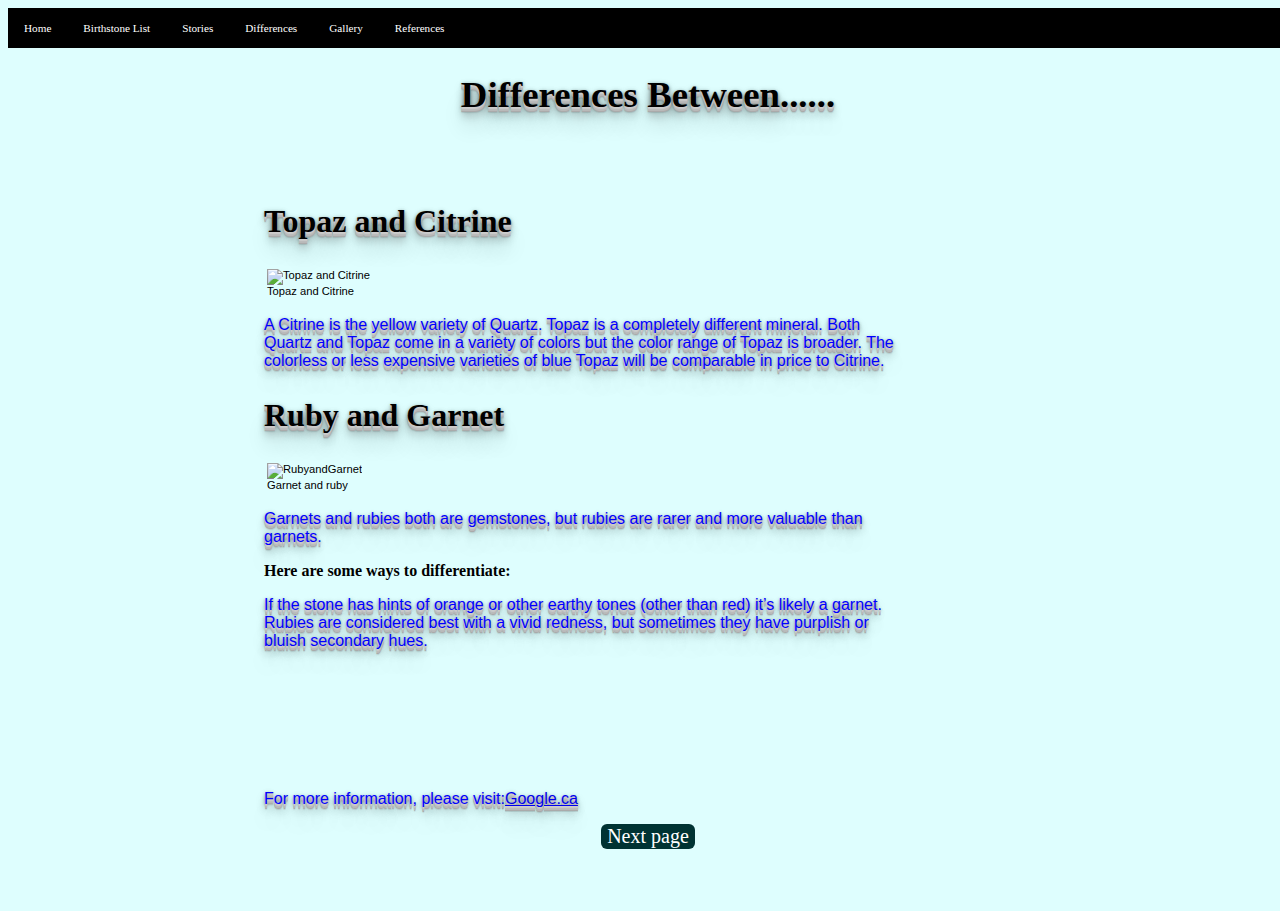
==== differences.html @ eadb7480 "Upload files" ====
<!DOCTYPE html>
<html lang="en">
	<!--head of the document-->
	<head>
		<title>Birthstones|Differences</title>
		<meta charset="UTF-8">	
		<link href="css.css" rel="Stylesheet" type="text/css"> 		
		
	</head>
	<!--body of the document-->
	<body class="dbody">
		<!--the menu bar-->
		<ol>
		  <li><a href="index.html">Home</a></li>
		  <li><a href="gemlist.html">Birthstone List</a></li>
		  <li><a href="story.html">Stories</a></li>	
		  <li><a href="differences.html">Differences</a></li>
		  <li><a href="gallery.html">Gallery</a></li>		  
		  <li><a href="references.html">References</a></li>
		</ol>
		
		<h1 class="h1difference">Differences Between......</h1>
		<br><br>		
		<h2 class="h2difference">Topaz and Citrine</h2>
		<table class="img">
			<tr>
				<td class="caption">
					<img src="./images/NovemberBirthstone.jpg" alt="Topaz and Citrine" style="width:300px;height:200px;"><br>Topaz and Citrine
				</td>
			</tr>
		</table>
		<p class="pdifference">A Citrine is the yellow variety of Quartz.  Topaz is a completely different mineral.  Both Quartz and Topaz come in a variety of colors but the color range of Topaz is broader. The colorless or less expensive varieties of blue Topaz will be comparable in price to Citrine.  </p>
		<h2 class="h2difference">Ruby and Garnet</h2>
		<table class="img">
			<tr>
				<td class="caption">
					<img src="./images/Rubyandgarnet.jpg" alt="RubyandGarnet" style="width:330px;height:300px;"><br>Garnet and ruby
				</td>
			</tr>
		</table>		
		<p class="pdifference">Garnets and rubies both are gemstones, but rubies are rarer and more valuable than garnets.</p>
		<h3 class="h3difference">Here are some ways to differentiate:</h3>
		<p class="pdifference">If the stone has hints of orange or other earthy tones (other than red) it&rsquo;s likely a garnet. Rubies are considered best with a vivid redness, but sometimes they have purplish or bluish secondary hues.</p>
		<br><br><br><br><br><br>
		<p class="pdifference">For more information, please visit:<a href="www.google.ca">Google.ca</a></p>		
		<form action="gallery.html">
			<input type="submit" name="submit" id="submit" value="Next page" />
		</form>		
		<br><br><br>	
	</body>
</html>
---- css.css ----
body
{
    background-color: rgb(222,254,254);
	text-align: center;
	
}
mark 
{
    background-color: pink;
    color: black;
}
cite
{
    font-size: 110%;
	text-align: left;	
}
hr.thick
{
    border: 1px solid #000;	/*horizontal rule thickness*/		
}
/*-------------INTRODUCTION PAGE---------------------------------------------------------------------------*/
h1.introhead
{
	font: 400 100px/1.2 'Merienda One', Helvetica, sans-serif;	
	color: #0FB493;
	font-size: 800%;	
	text-shadow: 3px 3px 3px #fff;
}
body.introbody
{
	text-align: center;
	background-image: url("./images/gemcave.png");	
}
video.video
{ 
  position: fixed;
  top: 50%;
  left: 50%;
  min-width: 100%;
  min-height: 100%;
  width: auto;
  height: auto;
  z-index: -100;
  transform: translate(-50%, -50%);
}

a.aintro
{
	color:#009999;	
}
p.references
{
    font-size: 95%;
	text-align: center;	
	color:#0FB493;
	font-weight:900;
	
}
/*---------------------------------------------------------------------------------------------------*/
/*-------------LIST PAGE---------------------------------------------------------------------------*/
h1.listHeading
{
    font-size: 300%;
    font-family: "Verdana", Verdana, serif;	
    color: #045;	
}
h2.listHeading2
{
	text-align:center;
    font-size: 300%;
    font-family: "Verdana", Verdana, serif;	
    color: #045;	
}
body.listbody
{
	height: 100%;
	width: 100%;	
	text-align: center;
    background-image: url("./images/bluebackground.png");

}
#smalldescription
{
	text-align:center;
    font-size: 160%;
    font-family: "Verdana", Verdana, serif;	
    color: #045;	
}
th.subheadinglist
{
    background-color: #4169E1;
    color: white;
    font-size: 90%;	
}
td.tdjune
{
	width: 50%;	
}
td.td
{
    font-size: 150%;
	width: 33%;	
    padding: 10px;	
}
td.listtableborder
{
	border: 1px solid black;
    font-size: 120%;	
}
table.listtable
{
    margin-left:auto; 
    margin-right:auto; 	
	text-align: center;		
    padding: 10px;	
}
table.content
{
	width:90%;
}
table.centerlist 
{ 
	text-align: center;	
    margin-left:auto; 
    margin-right:auto;	
}
table.decembertable
{  
	text-align: center;	
}
table.buttontable
{
	text-align: center;
    margin-left:auto; 
    margin-right:auto; 		
}
pre.boldWords
{
    font-weight: bold;	
	text-align:center;
    font-size: 300%;
    font-family: "Verdana", Verdana, serif;	
    color: #045;
}
p.plist
{		
	text-align: left;	
	font-family: "Comic Sans MS", cursive, sans-serif;
    font-size: 100%;
    color: #045;	
    font-weight: 700;	
	
}
p.plist2
{
	text-align: left;	
	font-family: "Comic Sans MS", cursive, sans-serif;
    font-size: 60%;
    color: #045;
    font-weight: 700;	
}
p.plist3
{
	margin-left:20%;	
	margin-right:20%;	
	text-align: left;	
	font-family: "Comic Sans MS", cursive, sans-serif;
    font-size: 60%;
    color: #045;
    font-weight: 700;	
}
p.july
{
	text-align: left;	
	font-family: "Comic Sans MS", cursive, sans-serif;
    font-size: 120%;
    color: #045;
    font-weight: 700;	
}
p.september
{
	text-align: left;	
	font-family: "Comic Sans MS", cursive, sans-serif;
    font-size: 120%;
    color: #045;
    font-weight: 700;	
}
hr.june
{
	width: 30%;
	text-align:left;
    border: 2px solid #000;	/*horizontal rule thickness*/	
}
hr.july
{
	width: 15%;
	text-align:left;
    border: 2px solid #000;	/*horizontal rule thickness*/	
}
hr.december
{
	width: 50%;
	text-align:left;
    border: 2px solid #000;	/*horizontal rule thickness*/		
}
hr.november
{
	width: 40%;
	text-align:left;
    border: 2px solid #000;	/*horizontal rule thickness*/		
}
hr.everthingelse
{
	width: 30%; 
	text-align:left;
    border: 2px solid #000;	/*horizontal rule thickness*/
}
#list_content td
{
	vertical-align: top;
	text-align: center;
	padding: 30px;
	
}
.centertext
{
	margin-left:auto;	
    width: 500px;	
}
#bimages1
{
    background-image: url(./images/1.2.jpg);
    background-position: right bottom, left top;
    background-repeat: no-repeat, repeat;
    width: 100%;
    height: auto;	
}
#bimages2
{
    background-image: url(./images/LIGHT-RED-BACKGROUND.jpg);
    background-position: right bottom, left top;
    background-repeat: no-repeat, repeat;
    width: 100%;
    height: auto;	
}
#bimages3
{
    background-image: url(./images/3wIB6d.jpg);
    background-position: right bottom, left top;
    background-repeat: no-repeat, repeat;
    width: 100%;
    height: auto;	
}
#bimages4
{
    background-image: url(./images/ice_texture3003.jpg);
    background-position: right bottom, left top;
    background-repeat: no-repeat, repeat;
    width: 100%;
    height: auto;	
}
#bimages5
{
    background-image: url(./images/5861313a762f8ba11c2650e882ba90b9.jpg);
    background-position: right bottom, left top;
    background-repeat: no-repeat, repeat;
    width: 100%;
    height: auto;	
}
#bimages6
{
    background-image: url(./images/light-green-wallpaper-16.jpg);
    background-position: right bottom, left top;
    background-repeat: no-repeat, repeat;
    width: 100%;
    height: auto;	
}
#bimages7
{
    background-image: url(./images/blue.jpg);	
    background-position: right bottom, left top;
    background-repeat: no-repeat, repeat;
    width: 100%;
    height: auto;	
}
#bimages8
{
    background-image: url(./images/yellow_red_spots_background_abstract_65559_1920x1080.jpg);	
    background-position: right bottom, left top;
    background-repeat: no-repeat, repeat;
    width: 100%;
    height: auto;	
}
#bimages9
{
    background-image: url(./images/Blue-background-2560x1600wallpapers-pictures-free-download.jpg);	
    background-position: right bottom, left top;
    background-repeat: no-repeat, repeat;
    width: 100%;
    height: auto;	
}
#bimages10
{
    /*background-image: url(./images/abstract-light-wallpaper-8.jpg);*/
    background-image: url(./images/backgrounds-wallpaper-7.jpg);	
    background-position: right bottom, left top;
    background-repeat: no-repeat, repeat;
    width: 100%;
    height: auto;	
}
#bimages11
{
    /*background-image: url(./images/abstract-light-wallpaper-8.jpg);*/
    background-image: url(./images/1fLSnJV.jpg);	
    background-position: right bottom, left top;
    background-repeat: no-repeat, repeat;
    width: 100%;
    height: auto;	
}
img.january
{
	width:228px;
	height:240px;							
}
img.february
{
	width:228px;
	height:240px;
}
img.march
{
	width:228px;
	height:240px;
}
img.april
{
	width:228px;
	height:240px;
}
img.may
{
	width:200px;
	height:150px;
}
img.june1
{
	width:228px;
	height:240px;
}
img.june2
{
	width:228px;
	height:240px;
}
img.july
{
	width:228px;
	height:240px;
}
img.august
{
	width:228px;
	height:240px;
}
img.september
{
	width:190px;
	height:240px;
}
img.october
{
	width:250px;
	height:260px;
}
img.november1
{
	width:228px;
	height:240px;
}
img.november2
{
	width:228px;
	height:240px;
}
img.december1
{
	width:128px;
	height:100px;
}
img.december2
{
	width:128px;
	height:100px;
}
img.december3
{
	width:128px;
	height:100px;
}

/*---------------------------------------------------------------------------------------------------*/
/*-------------DIFFERENCE PAGE---------------------------------------------------------------------------*/
body.dbody
{
	height: 100%;
	width: 100%;	
	text-align: center;
    background-image: url("./images/5.jpg");	

}
p.pdifference
{
	
    font-size: 100%;	
	text-align: left;	
	font-family: "Comic Sans MS", cursive, sans-serif;
    color: blue;
	margin-left:20%; 
	margin-right:30%; 	
	
	text-shadow: 0 1px 0 #ccc,
	0 2px 0 #c9c9c9,
	0 3px 0 #bbb,
	0 4px 0 #b9b9b9,
	0 5px 0 #aaa,
	0 6px 1px rgba(0,0,0,.1),
	0 0 5px rgba(0,0,0,.1),
	0 1px 3px rgba(0,0,0,.3),
	0 3px 5px rgba(0,0,0,.2),
	0 5px 10px rgba(0,0,0,.25),
	0 10px 10px rgba(0,0,0,.2),
	0 20px 20px rgba(0,0,0,.15);
	
}
h1.h1difference
{
	text-align: center;
    font-size: 230%;

	text-shadow: 0 1px 0 #ccc,
	0 2px 0 #c9c9c9,
	0 3px 0 #bbb,
	0 4px 0 #b9b9b9,
	0 5px 0 #aaa,
	0 6px 1px rgba(0,0,0,.1),
	0 0 5px rgba(0,0,0,.1),
	0 1px 3px rgba(0,0,0,.3),
	0 3px 5px rgba(0,0,0,.2),
	0 5px 10px rgba(0,0,0,.25),
	0 10px 10px rgba(0,0,0,.2),
	0 20px 20px rgba(0,0,0,.15);	
}
h2.h2difference
{
	text-align: left;
    font-size: 200%;
	margin-left:20%; 

	text-shadow: 0 1px 0 #ccc,
	0 2px 0 #c9c9c9,
	0 3px 0 #bbb,
	0 4px 0 #b9b9b9,
	0 5px 0 #aaa,
	0 6px 1px rgba(0,0,0,.1),
	0 0 5px rgba(0,0,0,.1),
	0 1px 3px rgba(0,0,0,.3),
	0 3px 5px rgba(0,0,0,.2),
	0 5px 10px rgba(0,0,0,.25),
	0 10px 10px rgba(0,0,0,.2),
	0 20px 20px rgba(0,0,0,.15);	
}
h3.h3difference
{
	text-align: left;
    font-size: 100%;
	margin-left:20%; 	
}
table.img
{
	margin-left:20%; 
	margin-right:auto; 	
	text-align:left;
}
/*---------------------------------------------------------------------------------------------------*/
/*-------------STORY PAGE---------------------------------------------------------------------------*/
p.ph
{
	
    font-size: 100%;	
	text-align: center;	
	font-family: "Comic Sans MS", cursive, sans-serif;
    color: #045;	
}
h1.h1h
{
	text-align: center;
    font-size: 400%;	
	font: 400 130px/0.8 'Great Vibes', Helvetica, sans-serif;	
}
h2.h2h
{
	text-align: left;
    font-size: 300%;	
}
h3.h3h
{
	text-align: left;
    font-size: 200%;	
}
a.astory
{
    font-size: 80%;	
}
body.storybody
{
	height: 100%;
	width: 100%;   
	background-image: url("./images/2.jpg");	
}

/*---------------------------------------------------------------------------------------------------*/
/*-------------GALLERY PAGE---------------------------------------------------------------------------*/
h1.h1g
{
	font: 400 100px/1.5 'Pacifico', Helvetica, sans-serif;		
    font-size: 300%;	
}
body.gallery
{
    background-color: rgb(222,254,254);	
	text-align: center;	
}
pre.preg
{
    font-size: 100%;
	font-family: "Comic Sans MS", cursive, sans-serif;	
}
table.gallerytable
{
	margin-left:auto;
	margin-right:auto; 	
	text-align:center;
	width:30%	
}
td.caption
{
    font-size: 70%;
	font-family: "Comic Sans MS", cursive, sans-serif;	
}
img
{
	width:250px;
	height:200px;
	
}
.longimage
{
	width:150px;
	height:200px;
	
}
.long2
{
	width:150px;
	height:150px;
	
}
/*---------------------------------------------------------------------------------------------------*/
/*-------------REFERENCE PAGE---------------------------------------------------------------------------*/
body.referencepage
{
	text-align: left;
    background-image: url("./images/11.jpg");
	color: blue;
		
}
h1.refhead
{
	text-align: center;	
    font-size: 230%;		
}
/*a.am
{
    font-size: 105%;	
}*/
#ref a
{
    font-size: 110%;
	color: blue;
	font-weight: 200;
	text-align:center	
}
#ref td
{
    font-size: 100%;
	color: #33a;
	font-weight: 900;
	text-align:left	
}
table.ref
{
	width:80%;
}

/*---------------------------------------------------------------------------------------------------*/
/*-------------Story PAGE---------------------------------------------------------------------------*/
ol.s
{
    list-style-type: none;	/*prevent bullets from showing*/
	margin:0;	
    padding: 0;
    overflow: hidden;		/*make menu bar visable*/
    background-color: black;
}
li.s 
{
    float: left;	/*words start from the left of the menu bar*/
}
li.s a 
{
    font-family: "Verdana", Verdana, serif;		
    display: block;
    color: white;
    padding: 14px 16px;
    text-decoration: none;	/*no text decorations (ex. underline)*/
    font-size: 70%;	
}
li.s a:hover 
{
    background-color: #FF8C00; /*colour change when mouse is hovered over the block*/
}
/*---------------------------------------------------------------------------------------------------*/
/*-------------GALLERY PAGE---------------------------------------------------------------------------*/
ol.g
{
    list-style-type: none;	/*prevent bullets from showing*/
	margin:0;	
    padding: 0;
    overflow: hidden;		/*make menu bar visable*/
    background-color: black;
}
li.g 
{
    float: left;	/*words start from the left of the menu bar*/
}
li.g a 
{
    font-family: "Verdana", Verdana, serif;		
    display: block;
    color: white;
    padding: 14px 16px;
    text-decoration: none;	/*no text decorations (ex. underline)*/
    font-size: 70%;	
}
li.g a:hover 
{
    background-color: #FF69B4; /*colour change when mouse is hovered over the block*/
}
/*---------------------------------------------------------------------------------------------------*/
/*-------------MENU BAR TITLE PAGE---------------------------------------------------------------------------*/
ol.tp
{
    list-style-type: none;	/*prevent bullets from showing*/
	margin:0;	
    padding: 0;
    overflow: hidden;		/*make menu bar visable*/
    /*background-color: #1D2F3E;*/
	background-color: rgba(29, 47, 62,0.5);
	/*background-image: url(./images/star1.gif);*/	
}
li.tp
{
    float: left;	/*words start from the left of the menu bar*/
}
li.tp a 
{
    font-family: "Verdana", Verdana, serif;		
    display: block;
    color: #C9E1C1;
    padding: 14px 16px;
    text-decoration: none;	/*no text decorations (ex. underline)*/
    font-size: 70%;	
}
li.tp a:hover 
{
    background-color: #0FB493; /*colour change when mouse is hovered over the block*/
}
/*---------------------------------------------------------------------------------------------------*/
/*-------------MENU BAR REFERENCE PAGES---------------------------------------------------------------------------*/
ol.r
{
    list-style-type: none;	/*prevent bullets from showing*/
	margin:0;	
    padding: 0;
    overflow: hidden;		/*make menu bar visable*/
    background-color: black;
}
li.r
{
    float: left;	/*words start from the left of the menu bar*/
}
li.r a 
{
    font-family: "Verdana", Verdana, serif;		
    display: block;
    color: white;
    padding: 14px 16px;
    text-decoration: none;	/*no text decorations (ex. underline)*/
    font-size: 70%;	
}
li.r a:hover 
{
    background-color: #111; /*colour change when mouse is hovered over the block*/
}
/*---------------------------------------------------------------------------------------------------*/
/*-------------MENU BAR OTHER PAGES---------------------------------------------------------------------------*/
ol
{
    list-style-type: none;	/*prevent bullets from showing*/
	margin:0;	
    padding: 0;
    overflow: hidden;		/*make menu bar visable*/
    background-color: black;
}
li
{
    float: left;	/*words start from the left of the menu bar*/
}
li a 
{
    font-family: "Verdana", Verdana, serif;		
    display: block;
    color: white;
    padding: 14px 16px;
    text-decoration: none;	/*no text decorations (ex. underline)*/
    font-size: 70%;	
}
li a:hover 
{
    background-color: #1E90FF; /*colour change when mouse is hovered over the block*/
}
/*---------------------------------------------------------------------------------------------------*/
/*------------START EXPLORING BUTTON----------------------------------------------------------------------------*/
#submittitlepage 
{
    /*background-color: #1D2F3E;*/
	/*background-color: rgba(29, 47, 62, 0.8);*/
	background-image: url(./images/blue1.gif);
    border-radius:6px;
    color: #C9E1C1;
    font-family: 'Oswald';
    font-size: 30px;
    text-decoration: none;
    cursor: pointer;
    border:none;
	font-weight:bold;
}
#submittitlepage:hover 
{
    border: none;
	background:	#0FB493;
	/*background:rgba(201, 225, 193);*/
    box-shadow: 1px 2px 1px #777;
}
/*---------------------------------------------------------------------------------------------------*/
/*------------BUTTONS----------------------------------------------------------------------------*/
#submit 
{
    background-color: #033;
    border-radius:6px;
    color: #fff;
    font-family: 'Oswald';
    font-size: 20px;
    text-decoration: none;
    cursor: pointer;
    border:none;
}
#submit:hover 
{
    border: none;
    background:	#1E90FF;
    box-shadow: 1px 2px 1px #777;
}
#submit1 
{
    background-color: #033;
    border-radius:6px;
    color: #fff;
    font-family: 'Oswald';
    font-size: 20px;
    text-decoration: none;
    cursor: pointer;
    border:none;
}
#submit1:hover 
{
    border: none;
    background:	#1E90FF;
    box-shadow: 1px 2px 1px #777;
}
/*---------------------------------------------------------------------------------------------------*/
/*------------STORY NEXT PAGE BUTTON----------------------------------------------------------------------------*/
#submitstory 
{
    background-color: #033;
    border-radius:6px;
    color: #fff;
    font-family: 'Oswald';
    font-size: 20px;
    text-decoration: none;
    cursor: pointer;
    border:none;
}
#submitstory:hover 
{
    border: none;
    background:	#FF8C00;
    box-shadow: 1px 2px 1px #777;
}
/*---------------------------------------------------------------------------------------------------*/
/*------------GALLERY NEXT PAGE BUTTON----------------------------------------------------------------------------*/
#submitgallery 
{
    background-color: #033;
    border-radius:6px;
    color: #fff;
    font-family: 'Oswald';
    font-size: 20px;
    text-decoration: none;
    cursor: pointer;
    border:none;
}
#submitgallery:hover 
{
    border: none;
    background:	#FF69B4;
    box-shadow: 1px 2px 1px #777;
}
/*---------------------------------------------------------------------------------------------------*/
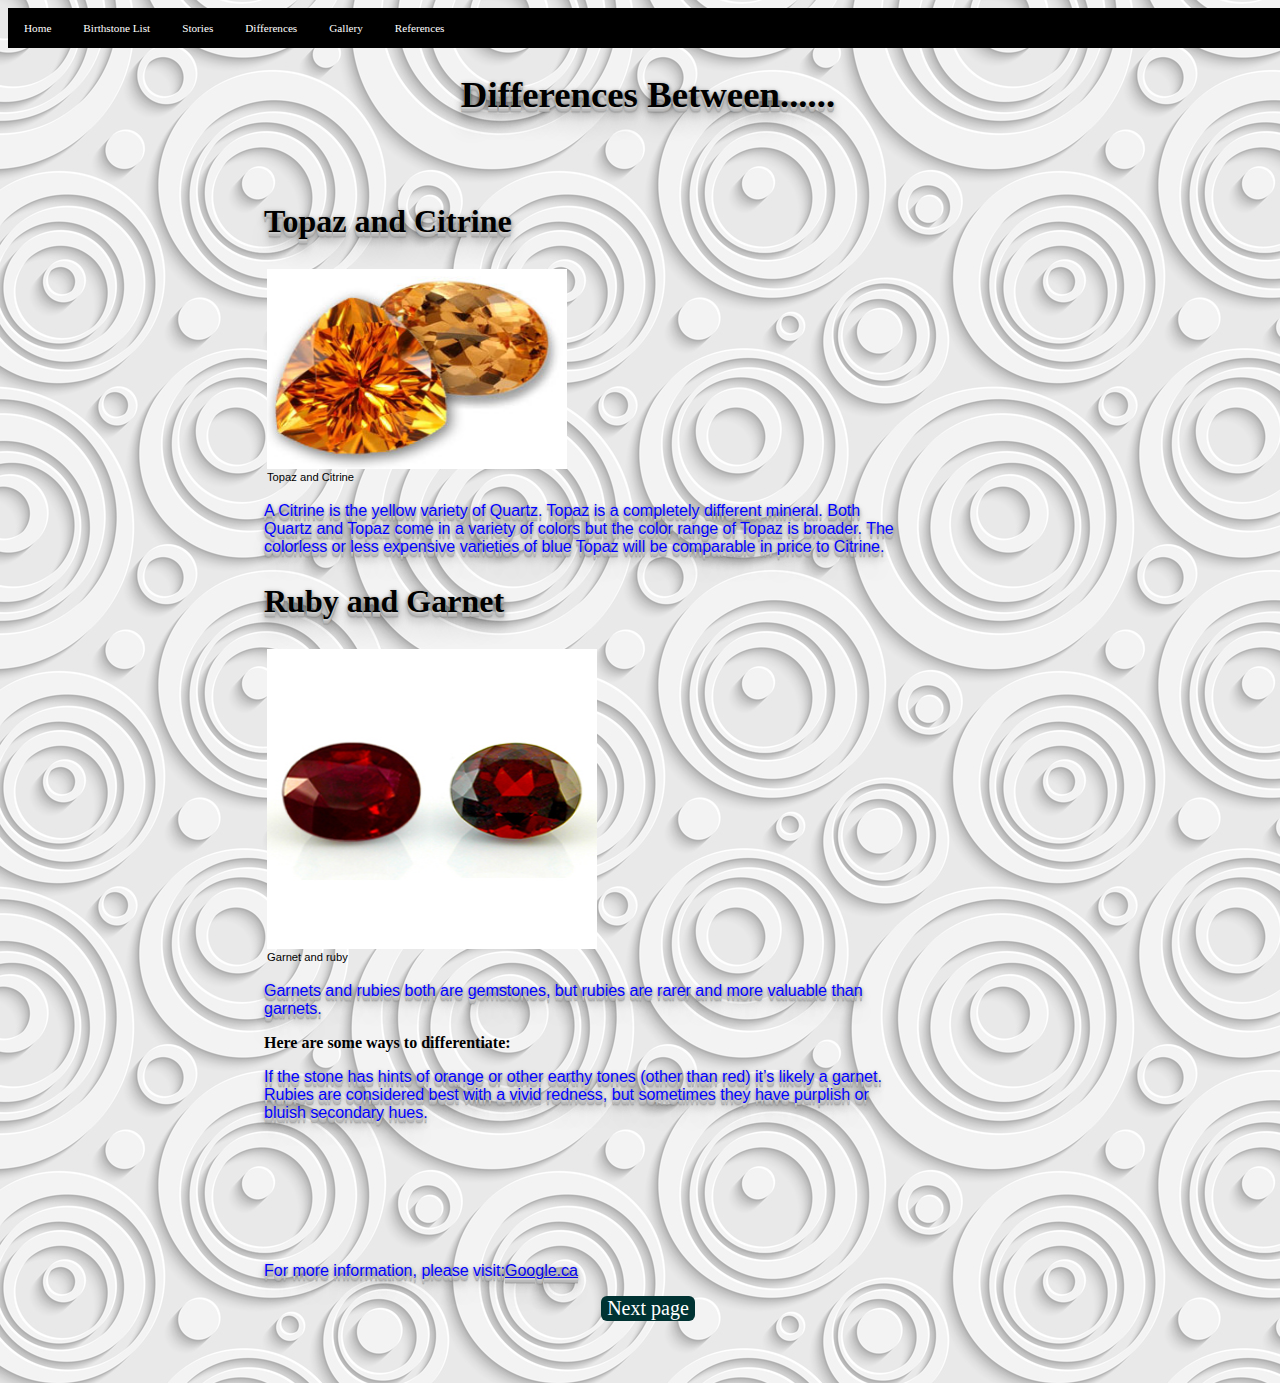
==== commit ef2c1047: "Update difference.html" ====
--- a/differences.html
+++ b/differences.html
@@ -25,7 +25,7 @@
 		<table class="img">
 			<tr>
 				<td class="caption">
-					<img src="./images/NovemberBirthstone.jpg" alt="Topaz and Citrine" style="width:300px;height:200px;"><br>Topaz and Citrine
+					<img src="NovemberBirthstone.jpg" alt="Topaz and Citrine" style="width:300px;height:200px;"><br>Topaz and Citrine
 				</td>
 			</tr>
 		</table>
@@ -34,7 +34,7 @@
 		<table class="img">
 			<tr>
 				<td class="caption">
-					<img src="./images/Rubyandgarnet.jpg" alt="RubyandGarnet" style="width:330px;height:300px;"><br>Garnet and ruby
+					<img src="Rubyandgarnet.jpg" alt="RubyandGarnet" style="width:330px;height:300px;"><br>Garnet and ruby
 				</td>
 			</tr>
 		</table>		
--- a/css.css
+++ b/css.css
@@ -29,7 +29,7 @@
 body.introbody
 {
 	text-align: center;
-	background-image: url("./images/gemcave.png");	
+	background-image: url(gemcave.png);	
 }
 video.video
 { 
@@ -76,7 +76,7 @@
 	height: 100%;
 	width: 100%;	
 	text-align: center;
-    background-image: url("./images/bluebackground.png");
+    background-image: url(bluebackground.png);
 
 }
 #smalldescription
@@ -229,7 +229,7 @@
 }
 #bimages1
 {
-    background-image: url(./images/1.2.jpg);
+    background-image: url(1.2.jpg);
     background-position: right bottom, left top;
     background-repeat: no-repeat, repeat;
     width: 100%;
@@ -237,7 +237,7 @@
 }
 #bimages2
 {
-    background-image: url(./images/LIGHT-RED-BACKGROUND.jpg);
+    background-image: url(LIGHT-RED-BACKGROUND.jpg);
     background-position: right bottom, left top;
     background-repeat: no-repeat, repeat;
     width: 100%;
@@ -245,7 +245,7 @@
 }
 #bimages3
 {
-    background-image: url(./images/3wIB6d.jpg);
+    background-image: url(3wIB6d.jpg);
     background-position: right bottom, left top;
     background-repeat: no-repeat, repeat;
     width: 100%;
@@ -253,7 +253,7 @@
 }
 #bimages4
 {
-    background-image: url(./images/ice_texture3003.jpg);
+    background-image: url(ice_texture3003.jpg);
     background-position: right bottom, left top;
     background-repeat: no-repeat, repeat;
     width: 100%;
@@ -261,7 +261,7 @@
 }
 #bimages5
 {
-    background-image: url(./images/5861313a762f8ba11c2650e882ba90b9.jpg);
+    background-image: url(5861313a762f8ba11c2650e882ba90b9.jpg);
     background-position: right bottom, left top;
     background-repeat: no-repeat, repeat;
     width: 100%;
@@ -269,7 +269,7 @@
 }
 #bimages6
 {
-    background-image: url(./images/light-green-wallpaper-16.jpg);
+    background-image: url(light-green-wallpaper-16.jpg);
     background-position: right bottom, left top;
     background-repeat: no-repeat, repeat;
     width: 100%;
@@ -277,7 +277,7 @@
 }
 #bimages7
 {
-    background-image: url(./images/blue.jpg);	
+    background-image: url(blue.jpg);	
     background-position: right bottom, left top;
     background-repeat: no-repeat, repeat;
     width: 100%;
@@ -285,7 +285,7 @@
 }
 #bimages8
 {
-    background-image: url(./images/yellow_red_spots_background_abstract_65559_1920x1080.jpg);	
+    background-image: url(yellow_red_spots_background_abstract_65559_1920x1080.jpg);	
     background-position: right bottom, left top;
     background-repeat: no-repeat, repeat;
     width: 100%;
@@ -293,7 +293,7 @@
 }
 #bimages9
 {
-    background-image: url(./images/Blue-background-2560x1600wallpapers-pictures-free-download.jpg);	
+    background-image: url(Blue-background-2560x1600wallpapers-pictures-free-download.jpg);	
     background-position: right bottom, left top;
     background-repeat: no-repeat, repeat;
     width: 100%;
@@ -301,17 +301,17 @@
 }
 #bimages10
 {
+    /*background-image: url(abstract-light-wallpaper-8.jpg);*/
+    background-image: url(backgrounds-wallpaper-7.jpg);	
+    background-position: right bottom, left top;
+    background-repeat: no-repeat, repeat;
+    width: 100%;
+    height: auto;	
+}
+#bimages11
+{
     /*background-image: url(./images/abstract-light-wallpaper-8.jpg);*/
-    background-image: url(./images/backgrounds-wallpaper-7.jpg);	
-    background-position: right bottom, left top;
-    background-repeat: no-repeat, repeat;
-    width: 100%;
-    height: auto;	
-}
-#bimages11
-{
-    /*background-image: url(./images/abstract-light-wallpaper-8.jpg);*/
-    background-image: url(./images/1fLSnJV.jpg);	
+    background-image: url(1fLSnJV.jpg);	
     background-position: right bottom, left top;
     background-repeat: no-repeat, repeat;
     width: 100%;
@@ -405,7 +405,7 @@
 	height: 100%;
 	width: 100%;	
 	text-align: center;
-    background-image: url("./images/5.jpg");	
+    background-image: url(5.jpg);	
 
 }
 p.pdifference
@@ -515,7 +515,7 @@
 {
 	height: 100%;
 	width: 100%;   
-	background-image: url("./images/2.jpg");	
+	background-image: url(2.jpg);	
 }
 
 /*---------------------------------------------------------------------------------------------------*/
@@ -570,7 +570,7 @@
 body.referencepage
 {
 	text-align: left;
-    background-image: url("./images/11.jpg");
+    background-image: url(11.jpg);
 	color: blue;
 		
 }
@@ -745,7 +745,7 @@
 {
     /*background-color: #1D2F3E;*/
 	/*background-color: rgba(29, 47, 62, 0.8);*/
-	background-image: url(./images/blue1.gif);
+    background-image: url(blue1.gif);
     border-radius:6px;
     color: #C9E1C1;
     font-family: 'Oswald';
